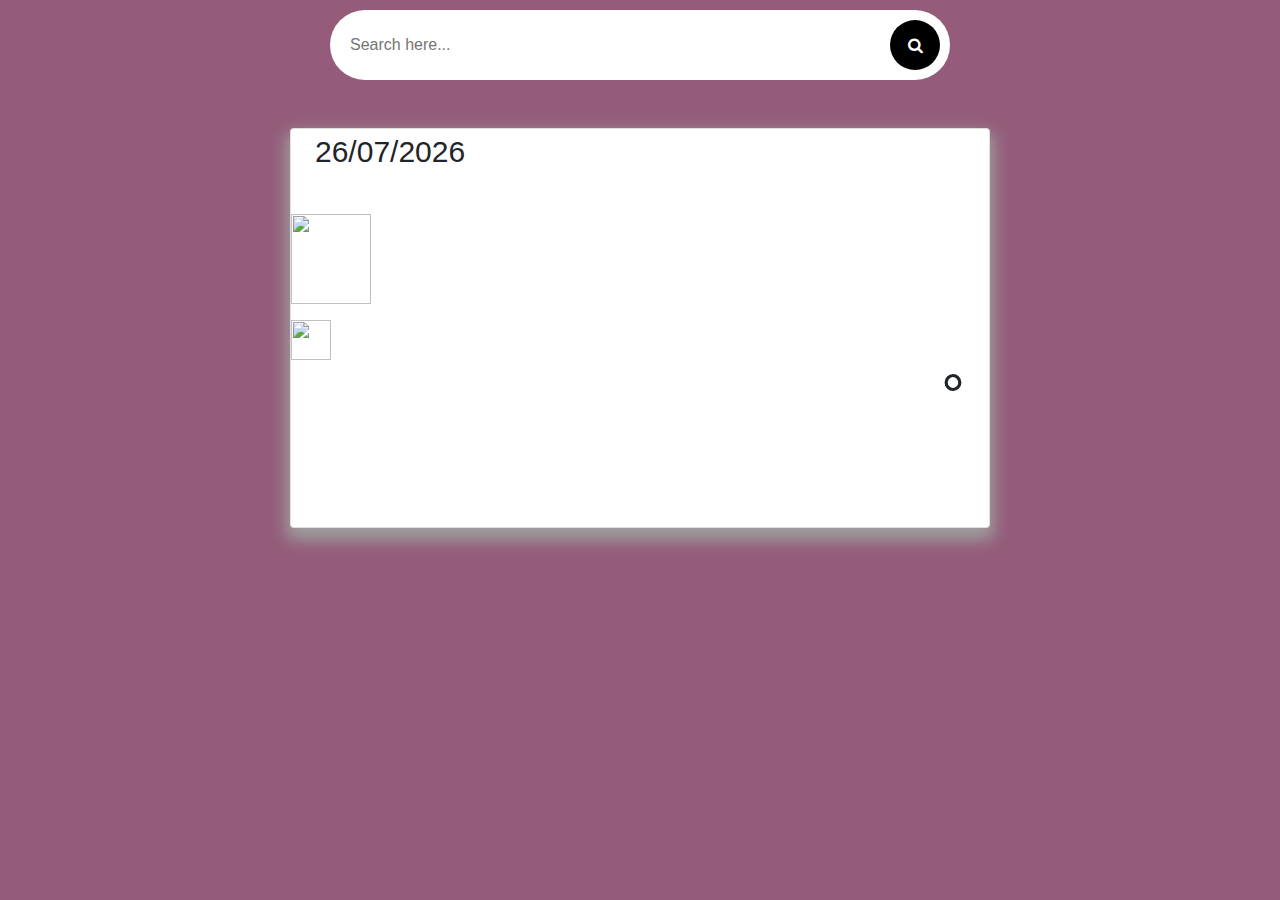
==== realisation/index.html @ 4dfcc04b "added" ====
<!DOCTYPE html>
<html lang="en">

<head>
    <meta charset="UTF-8">
    <meta http-equiv="X-UA-Compatible" content="IE=edge">
    <meta name="viewport" content="width=device-width, initial-scale=1.0">
    <link rel="stylesheet" href="style.css">
    <link rel="stylesheet" href="https://maxcdn.bootstrapcdn.com/bootstrap/4.0.0/css/bootstrap.min.css">
    <link rel="stylesheet" href="https://cdnjs.cloudflare.com/ajax/libs/font-awesome/4.0.3/css/font-awesome.css">
    <link rel="stylesheet" href="costume.css">

    
    <title>My Weather</title>
</head>

<body>

    <div class="container ">
        <div class="d-flex justify-content-center ">
            <div class="search"> <input id="cityInput" class="search_input" type="text" name="" placeholder="Search here..."> <a href="#"   class="search_icon"><i onclick="onSearch()" class="fa fa-search"></i></a> </div>
        </div>
    </div>
    <!-- <div>
        <input id="cityInput" type="text" placeholder="City Name">
        <button onclick="onSearch()">Search</button>
    </div> -->
    <div class="current_weather">
        <div>
            
            <!-- <p id="descri"></p> -->
        </div>
        
           
            <div class="container-fluid px-1 px-md-4 py-5 mx-auto">
                <div class="row   justify-content-center px-3">
                    <div class="  card">
                        <div class="cityDate">
                            <p id="date" class="ml-4 mb-4"></p>
                            <h2  id="city" class="ml-auto mr-4 mt-3 mb-0"></h2>
                           
                        </div>
                        
                        <img src="http://openweathermap.org/img/w/" id="icon">

                        <h2  id="city" class="ml-auto mr-4 mt-3 mb-0"></h2>
                        <!-- <p id="icon"></p> -->
                        <p id="desc" class="ml-auto mr-4 mb-0 med-font"></p>
                        <div class="humidity">
                            <img id="iconHumidity" src="https://img.icons8.com/external-dreamstale-lineal-dreamstale/32/000000/external-humidity-weather-dreamstale-lineal-dreamstale.png"/>
                          
                            <p id="country" class="time-font  mb-0 ml-4 mt-auto"><span class="sm-font"></span></p>
                        </div>
                        <h1 id="temp" class="ml-auto mr-4 large-font">&#176;</h1>
                        
                       
                    </div>
                </div>
            </div>
        
    </div>
</body>
<script src="weather.js"></script>
<script src="weatherManager.js"></script>
<script src="main.js"></script>

</html>
---- realisation/style.css ----
body,
html {
    height: 100%;
    width: 100%;
    margin: 0;
    padding: 0;
    background: #945c7a !important
}

.search {
    margin-bottom: auto;
    margin-top: 10px;
    height: 70px;
    background-color: #fff;
    border-radius: 40px;
    padding: 10px
}

.search_input {
    color: rgb(7, 7, 7);
    border: 0;
    outline: 0;
    background: none;
    width: 0;
    margin-top: 5px;
    caret-color: transparent;
    line-height: 40px;
    transition: width 0.4s linear
}

.search .search_input {
    padding: 0 10px;
    width: 550px;
    caret-color: rgb(92, 15, 47);
    transition: width 0.4s linear
}

.search:hover>.search_icon {
    background: rgb(146, 151, 199);
    color: rgb(0, 0, 0)
}

.search_icon {
    height: 50px;
    width: 50px;
    float: right;
    display: flex;
    justify-content: center;
    align-items: center;
    border-radius: 50%;
    color: white;
    background-color: black
}

a:link {
    text-decoration: none
}


body {
    color: #fff;
    overflow-x: hidden;
    height: 100%;
    background-color: #CFD8DC;
    background-repeat: no-repeat
}

.card {
    background-image: url("https://i.imgur.com/dpqZJV5.jpg");
    background-size: cover;
    width: 700px;
    height: 400px;
    border-radius: 20px;
    box-shadow: 0px 8px 16px 4px #9E9E9E;
    margin-top: 0px ;
    
    
}

.time-font {
    font-size: 50px
}

.sm-font {
    font-size: 18px
}

.med-font {
    font-size: 28px
}

.large-font {
    font-size: 60px
}
---- realisation/costume.css ----
img{
    width: 80PX;
    height: 90px;
}
.humidity{
display: flex;
justify-content: flex-start;

}
#date{
    font-size: 30px;
    
}
.humidity ,#iconHumidity,.country{
    
    width: 40PX;
    height: 40px;
    
}
.cityDate{
    display: flex;
    flex-direction: column;
    justify-content: space-around ;
    
}
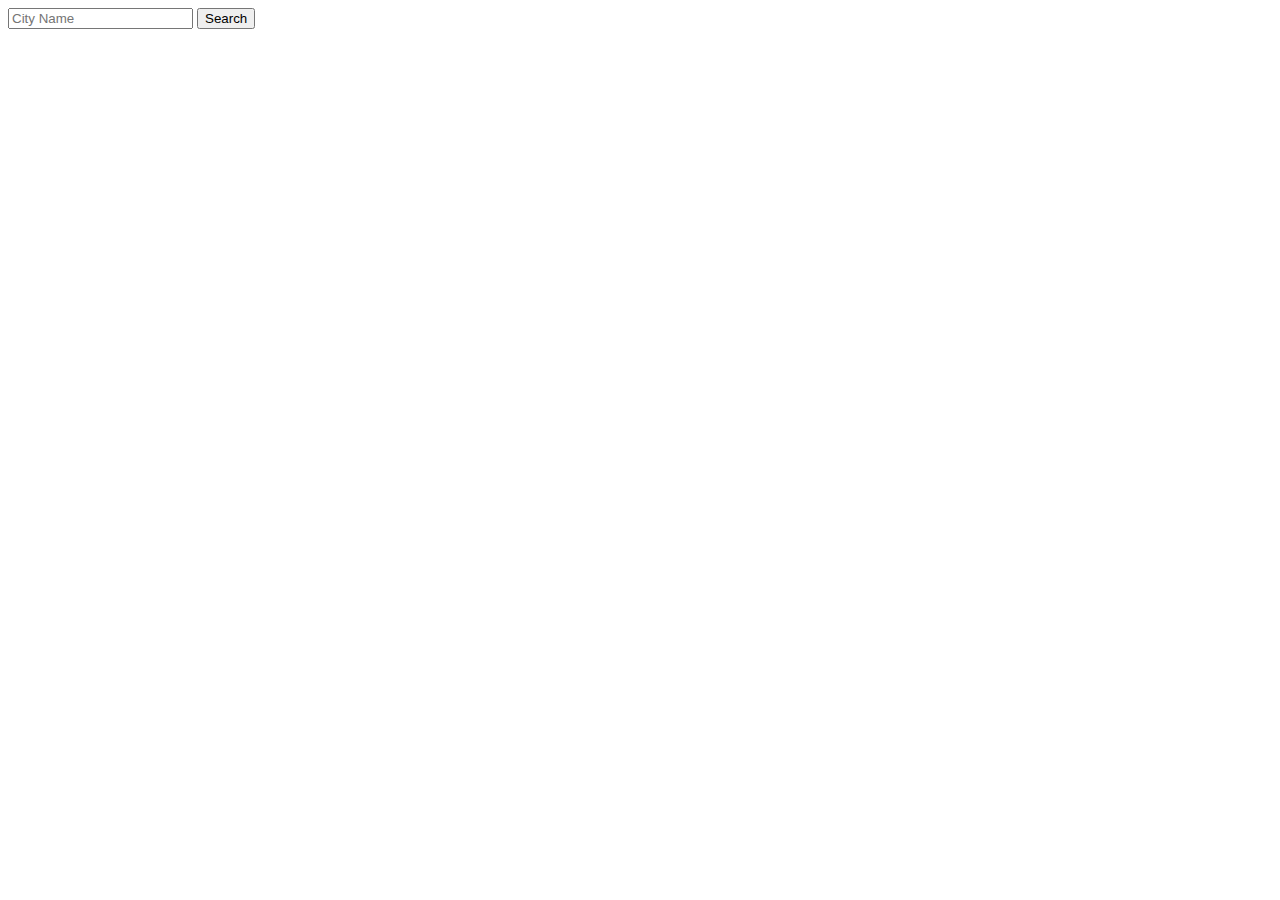
==== commit 0617d305: "added" ====
--- a/realisation/index.html
+++ b/realisation/index.html
@@ -5,59 +5,20 @@
     <meta charset="UTF-8">
     <meta http-equiv="X-UA-Compatible" content="IE=edge">
     <meta name="viewport" content="width=device-width, initial-scale=1.0">
-    <link rel="stylesheet" href="style.css">
-    <link rel="stylesheet" href="https://maxcdn.bootstrapcdn.com/bootstrap/4.0.0/css/bootstrap.min.css">
-    <link rel="stylesheet" href="https://cdnjs.cloudflare.com/ajax/libs/font-awesome/4.0.3/css/font-awesome.css">
-    <link rel="stylesheet" href="costume.css">
-
-    
     <title>My Weather</title>
 </head>
 
 <body>
-
-    <div class="container ">
-        <div class="d-flex justify-content-center ">
-            <div class="search"> <input id="cityInput" class="search_input" type="text" name="" placeholder="Search here..."> <a href="#"   class="search_icon"><i onclick="onSearch()" class="fa fa-search"></i></a> </div>
-        </div>
-    </div>
-    <!-- <div>
+    
+    <div>
         <input id="cityInput" type="text" placeholder="City Name">
         <button onclick="onSearch()">Search</button>
-    </div> -->
-    <div class="current_weather">
+    </div>
+    <div >
         <div>
-            
-            <!-- <p id="descri"></p> -->
+           
+
         </div>
-        
-           
-            <div class="container-fluid px-1 px-md-4 py-5 mx-auto">
-                <div class="row   justify-content-center px-3">
-                    <div class="  card">
-                        <div class="cityDate">
-                            <p id="date" class="ml-4 mb-4"></p>
-                            <h2  id="city" class="ml-auto mr-4 mt-3 mb-0"></h2>
-                           
-                        </div>
-                        
-                        <img src="http://openweathermap.org/img/w/" id="icon">
-
-                        <h2  id="city" class="ml-auto mr-4 mt-3 mb-0"></h2>
-                        <!-- <p id="icon"></p> -->
-                        <p id="desc" class="ml-auto mr-4 mb-0 med-font"></p>
-                        <div class="humidity">
-                            <img id="iconHumidity" src="https://img.icons8.com/external-dreamstale-lineal-dreamstale/32/000000/external-humidity-weather-dreamstale-lineal-dreamstale.png"/>
-                          
-                            <p id="country" class="time-font  mb-0 ml-4 mt-auto"><span class="sm-font"></span></p>
-                        </div>
-                        <h1 id="temp" class="ml-auto mr-4 large-font">&#176;</h1>
-                        
-                       
-                    </div>
-                </div>
-            </div>
-        
     </div>
 </body>
 <script src="weather.js"></script>
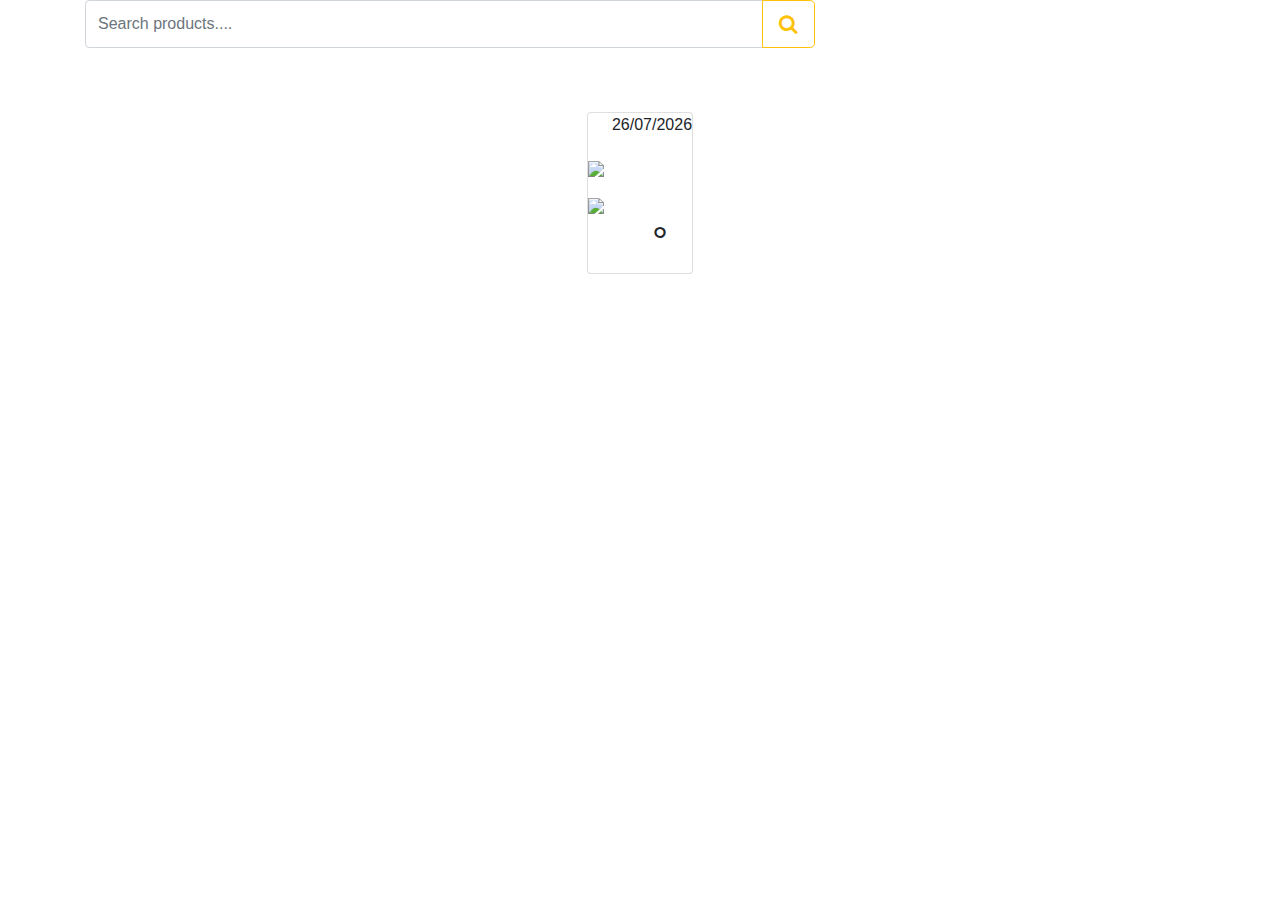
==== commit d58f0451: "added" ====
--- a/realisation/index.html
+++ b/realisation/index.html
@@ -1,28 +1,72 @@
-<!DOCTYPE html>
-<html lang="en">
-
-<head>
-    <meta charset="UTF-8">
-    <meta http-equiv="X-UA-Compatible" content="IE=edge">
-    <meta name="viewport" content="width=device-width, initial-scale=1.0">
-    <title>My Weather</title>
-</head>
-
-<body>
-    
-    <div>
-        <input id="cityInput" type="text" placeholder="City Name">
-        <button onclick="onSearch()">Search</button>
-    </div>
-    <div >
-        <div>
-           
-
-        </div>
-    </div>
-</body>
-<script src="weather.js"></script>
-<script src="weatherManager.js"></script>
-<script src="main.js"></script>
-
+<!DOCTYPE html>
+<html lang="en">
+
+<head>
+    <meta charset="UTF-8">
+    <meta http-equiv="X-UA-Compatible" content="IE=edge">
+    <meta name="viewport" content="width=device-width, initial-scale=1.0">
+    <link rel="stylesheet" href="style1.css">
+    <link rel="stylesheet" href="https://maxcdn.bootstrapcdn.com/bootstrap/4.0.0/css/bootstrap.min.css">
+    <link rel="stylesheet" href="https://cdnjs.cloudflare.com/ajax/libs/font-awesome/4.0.3/css/font-awesome.css">
+    <link rel="stylesheet" href="costume1.css">
+
+    
+    <title>My Weather</title>
+</head>
+
+<body>
+    <div class="container justify-content-center">
+        <div class="row">
+            <div class="col-md-8">
+                <div class="input-group mb-3"> <input type="text" class="form-control input-text" placeholder="Search products...." aria-label="Recipient's username" aria-describedby="basic-addon2">
+                    <div class="input-group-append"> <button class="btn btn-outline-warning btn-lg" type="button"><i class="fa fa-search"></i></button> </div>
+                </div>
+            </div>
+        </div>
+    </div>
+<!--     <div class="container ">
+        <div class="d-flex justify-content-center ">
+            <div class="search"> <input id="cityInput" class="search_input" type="text" name="" placeholder="Search here..."> <a href="#"   class="search_icon"><i onclick="onSearch()" class="fa fa-search"></i></a> </div>
+        </div>
+    </div> -->
+
+    <div class="current_weather">
+        <div>
+            
+            <!-- <p id="descri"></p> -->
+        </div>
+        
+           
+            <div class="container-fluid px-1 px-md-4 py-5 mx-auto">
+                <div class="row   justify-content-center px-3">
+                    <div class="  card">
+                        <div class="cityDate">
+                            <p id="date" class="ml-4 mb-4"></p>
+                            <h2  id="city" class="ml-auto mr-4 mt-3 mb-0"></h2>
+                           
+                        </div>
+                        
+                        <img src="http://openweathermap.org/img/w/" id="icon">
+
+                        <h2  id="city" class="ml-auto mr-4 mt-3 mb-0"></h2>
+                        <!-- <p id="icon"></p> -->
+                        <p id="desc" class="ml-auto mr-4 mb-0 med-font"></p>
+                        <div class="humidity">
+                            <img id="iconHumidity" src="https://img.icons8.com/external-dreamstale-lineal-dreamstale/32/000000/external-humidity-weather-dreamstale-lineal-dreamstale.png"/>
+                          
+                            <p id="country" class="time-font  mb-0 ml-4 mt-auto"><span class="sm-font"></span></p>
+                        </div>
+                        <h1 id="temp" class="ml-auto mr-4 large-font">&#176;</h1>
+                        
+                       
+                    </div>
+                </div>
+            </div>
+        
+    </div>
+</body>
+<script src="weather.js"></script>
+<script src="weatherManager.js"></script>
+<script src="main.js"></script>
+
 </html>